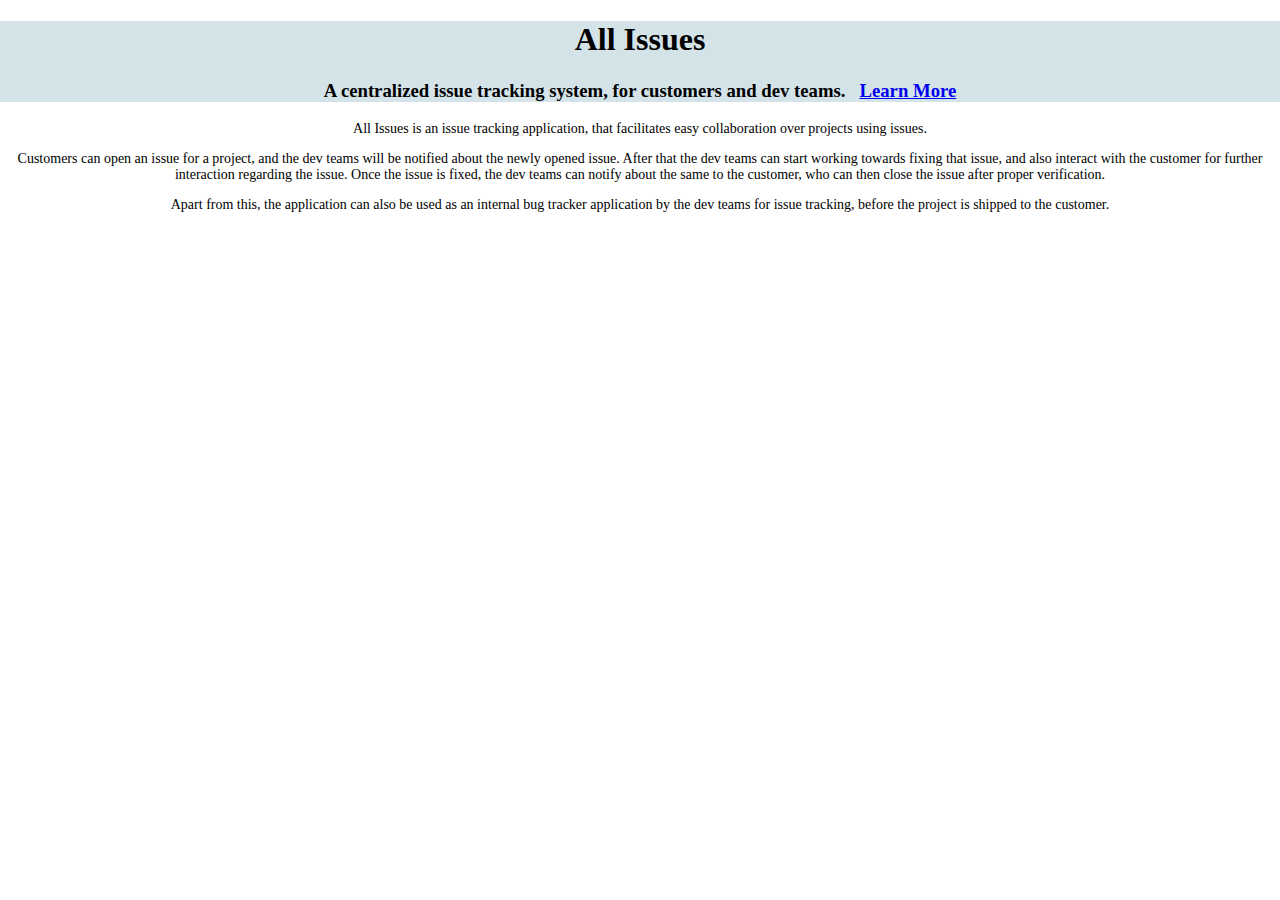
==== src/main/webapp/about.html @ 02c56416 "Added about.html" ====
<!Doctype html>
<html>
<head>
	<title>All Issues | About</title>
    <meta http-equiv="content-type" charset="utf-8" content="text/html"/>
    <link rel="stylesheet" href="css/main.css"  type="text/css" />
	<link rel="shortcut icon" type="image/png" href="img/favicon.png" />
    
</head>

<body>

<header>
	<h1>All Issues</h1>   
    <h3>A centralized issue tracking system, for customers and dev teams. &nbsp;  <a href="about.html">Learn More</a></h3>
</header>

<article>
	<p>All Issues is an issue tracking application, that facilitates easy collaboration over projects using issues.</p>
	
	<p>Customers can open an issue for a project, and the dev teams will be notified about the newly opened issue. After that
	the dev teams can start working towards fixing that issue, and also interact with the customer for further interaction regarding
	the issue. Once the issue is fixed, the dev teams can notify about the same to the customer, who can then close the issue after
	proper verification.</p>
	
	<p>Apart from this, the application can also be used as an internal bug tracker application by the dev teams for issue tracking,
	before the project is shipped to the customer.</p>
</article>
	
</body>
</html>
---- src/main/webapp/css/main.css ----
/*  Copyright 2014 Prateek Mathur
    
    All Issues is free software: you can redistribute it and/or modify
    it under the terms of the GNU General Public License as published by
    the Free Software Foundation, either version 3 of the License, or
    (at your option) any later version.

    All Issues is distributed in the hope that it will be useful,
    but WITHOUT ANY WARRANTY; without even the implied warranty of
    MERCHANTABILITY or FITNESS FOR A PARTICULAR PURPOSE.  See the
    GNU General Public License for more details.

    You should have received a copy of the GNU General Public License
    along with All Issues. If not, see <http://www.gnu.org/licenses/>.
 */

header	{
	text-align : center;
	background : #D3E3E8; 
	font-family : "Cambria", Times, serif;
	font-size: 16px;
}

section	{
	text-align : center;
	background : #D3E3E8; 
}

article	{
	text-align : center;
	font-family : "Cambria", Times, serif;
	font-size: 14px;
}

body	{
	padding : 0px;
	margin : 0px;
}

#login	{
	margin: 1em;
	
	display: -moz-box;
	-moz-box-orient: vertical;
	-moz-box-align: center;
	
	display: -webkit-box;
	-webkit-box-orient: vertical;
	-webkit-box-align: center;
	
	display: box;
	box-orient: vertical;
	box-align: center;
	
	border : 1px solid black;
}

#forgotpass	{
	text-align : center;
}

th, td	{
	text-align : right;
	padding : 0.5rem;
}

th	{
	font-weight : bold;
	text-align : center;
}
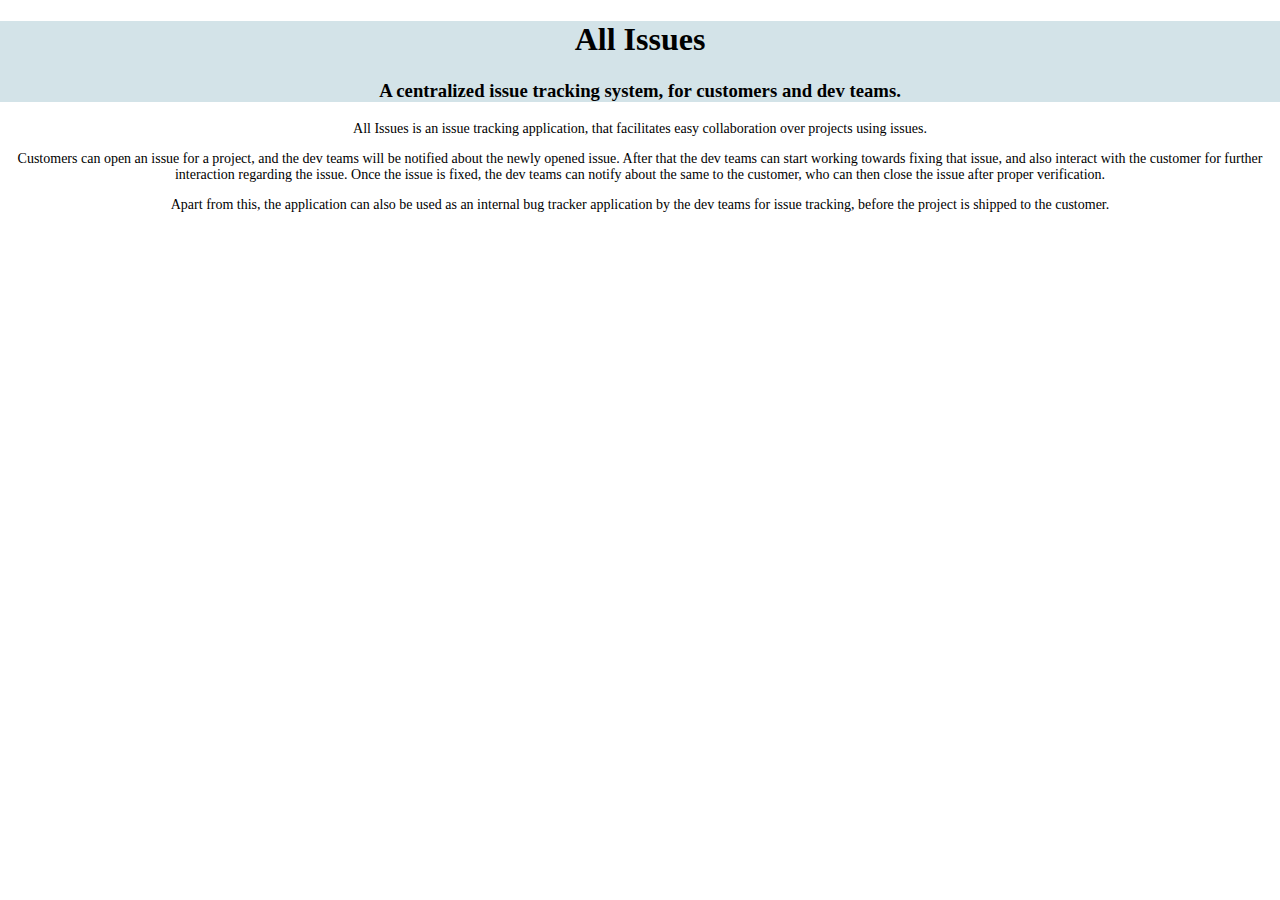
==== commit 1d312129: "Added Password Reset Page" ====
--- a/src/main/webapp/about.html
+++ b/src/main/webapp/about.html
@@ -12,7 +12,7 @@
 
 <header>
 	<h1>All Issues</h1>   
-    <h3>A centralized issue tracking system, for customers and dev teams. &nbsp;  <a href="about.html">Learn More</a></h3>
+    <h3>A centralized issue tracking system, for customers and dev teams. </h3>
 </header>
 
 <article>
--- a/src/main/webapp/css/main.css
+++ b/src/main/webapp/css/main.css
@@ -14,11 +14,16 @@
     along with All Issues. If not, see <http://www.gnu.org/licenses/>.
  */
 
+body	{
+	padding : 0px;
+	margin : 0px;
+}
+
 header	{
 	text-align : center;
 	background : #D3E3E8; 
 	font-family : "Cambria", Times, serif;
-	font-size: 16px;
+	font-size : 16px;
 }
 
 section	{
@@ -28,35 +33,23 @@
 
 article	{
 	text-align : center;
-	font-family : "Cambria", Times, serif;
+	font-family : "Calibri", Times, serif;
 	font-size: 14px;
-}
-
-body	{
-	padding : 0px;
-	margin : 0px;
 }
 
 #login	{
 	margin: 1em;
 	
-	display: -moz-box;
-	-moz-box-orient: vertical;
-	-moz-box-align: center;
+	display: -webkit-flex;
+	display: -moz-flex;
+	display: flex;
 	
-	display: -webkit-box;
-	-webkit-box-orient: vertical;
-	-webkit-box-align: center;
-	
-	display: box;
-	box-orient: vertical;
-	box-align: center;
-	
-	border : 1px solid black;
+	justify-content : center;
 }
 
 #forgotpass	{
 	text-align : center;
+	font-family : "Calibri", Times, serif;
 }
 
 th, td	{
